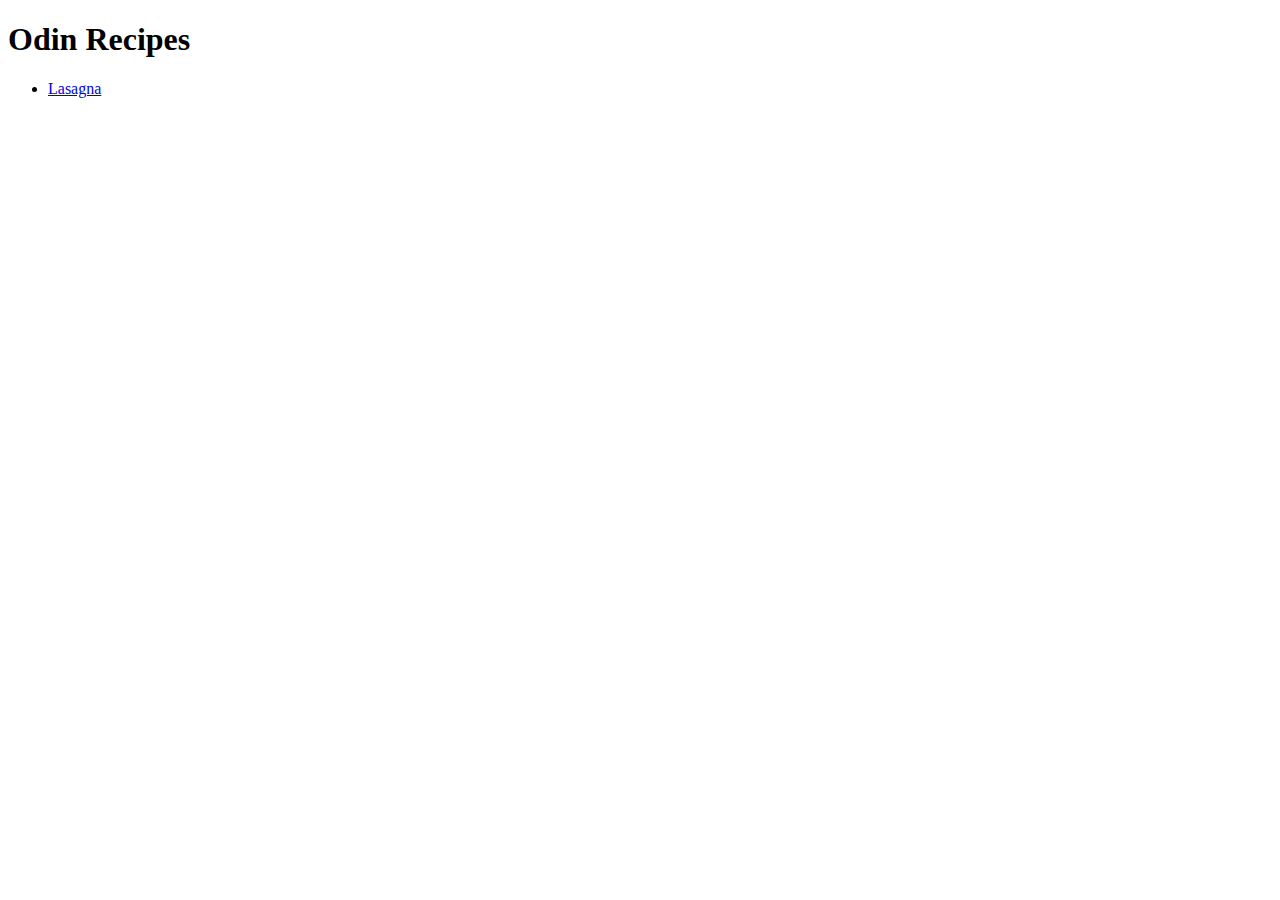
==== index.html @ 9b99387e "Organize recipes into list for better organization" ====
<!DOCTYPE html>
<html lang="en">

<head>
    <meta charset="UTF-8">
    <meta http-equiv="X-UA-Compatible" content="IE=edge">
    <meta name="viewport" content="width=device-width, initial-scale=1.0">
    <title>Home</title>
</head>

<body>
    <h1>Odin Recipes</h1>
    <ul>
        <li><a href="recipes/lasagna.html">Lasagna</a></li>
    </ul>
</body>

</html>
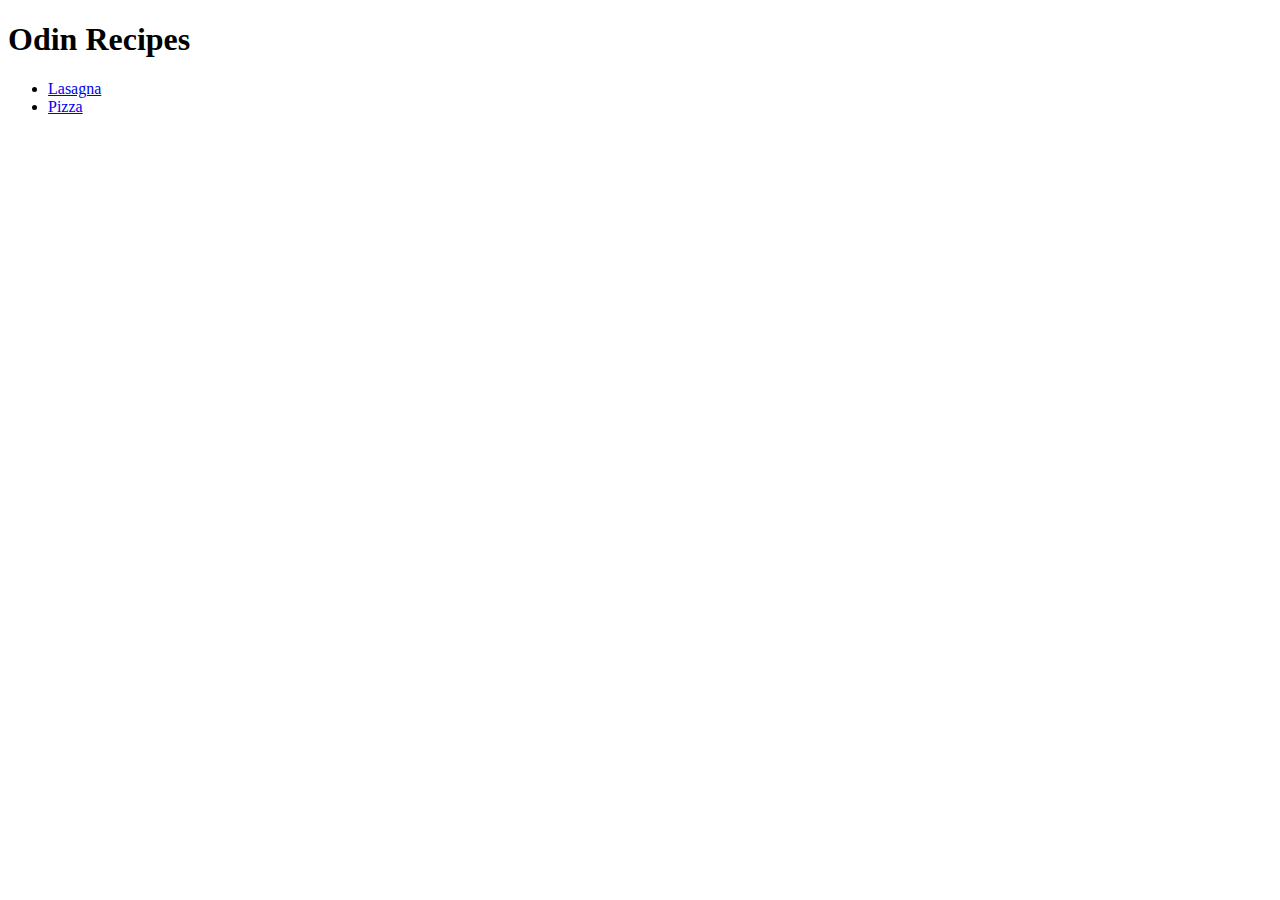
==== commit 375a5fad: "Add link to pizza.html in index.html" ====
--- a/index.html
+++ b/index.html
@@ -12,6 +12,7 @@
     <h1>Odin Recipes</h1>
     <ul>
         <li><a href="recipes/lasagna.html">Lasagna</a></li>
+        <li><a href="recipes/pizza.html">Pizza</a></li>
     </ul>
 </body>
 
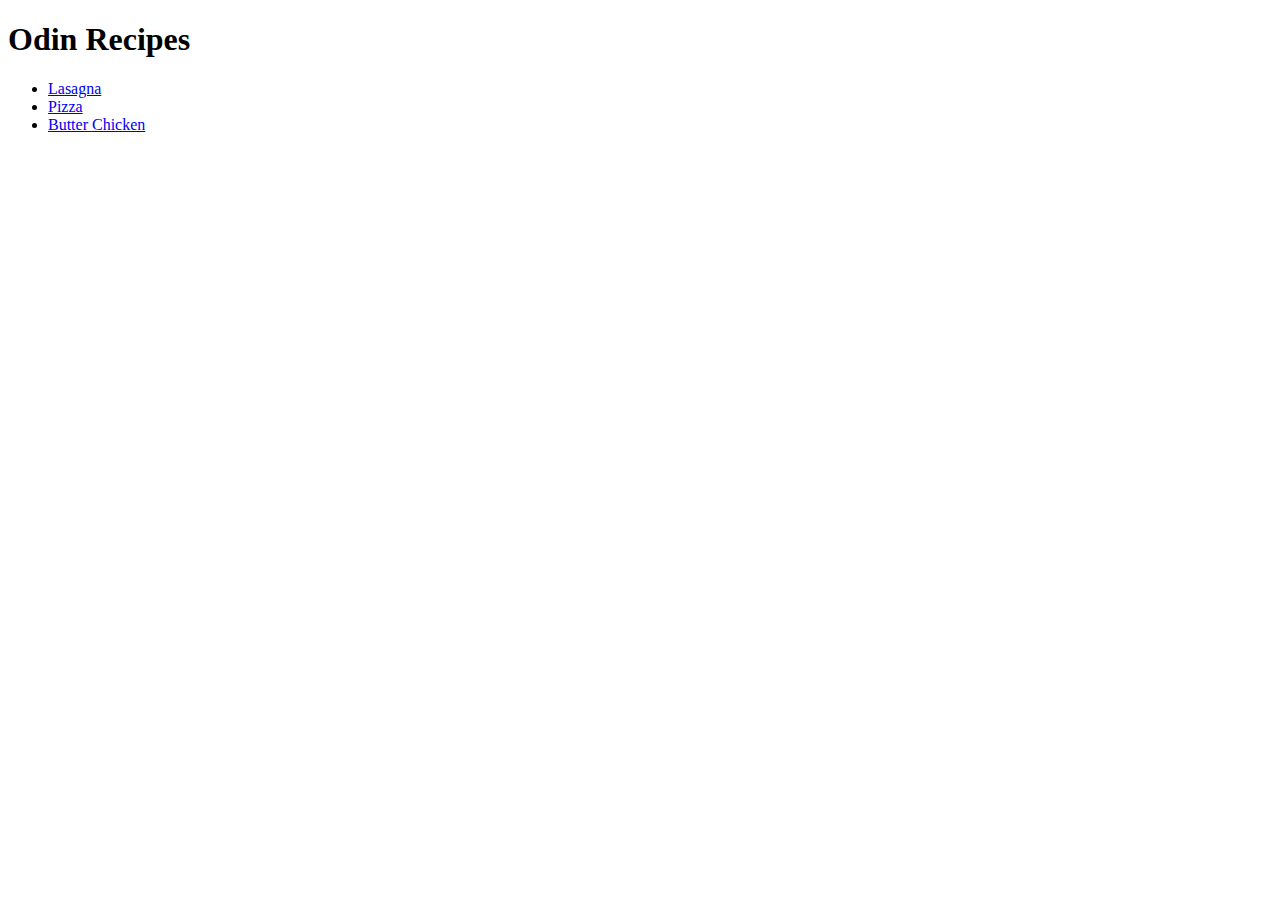
==== commit 5112245a: "Add link to butter-chicken.html from index.html" ====
--- a/index.html
+++ b/index.html
@@ -13,6 +13,7 @@
     <ul>
         <li><a href="recipes/lasagna.html">Lasagna</a></li>
         <li><a href="recipes/pizza.html">Pizza</a></li>
+        <li><a href="recipes/butter-chicken.html">Butter Chicken</a></li>
     </ul>
 </body>
 
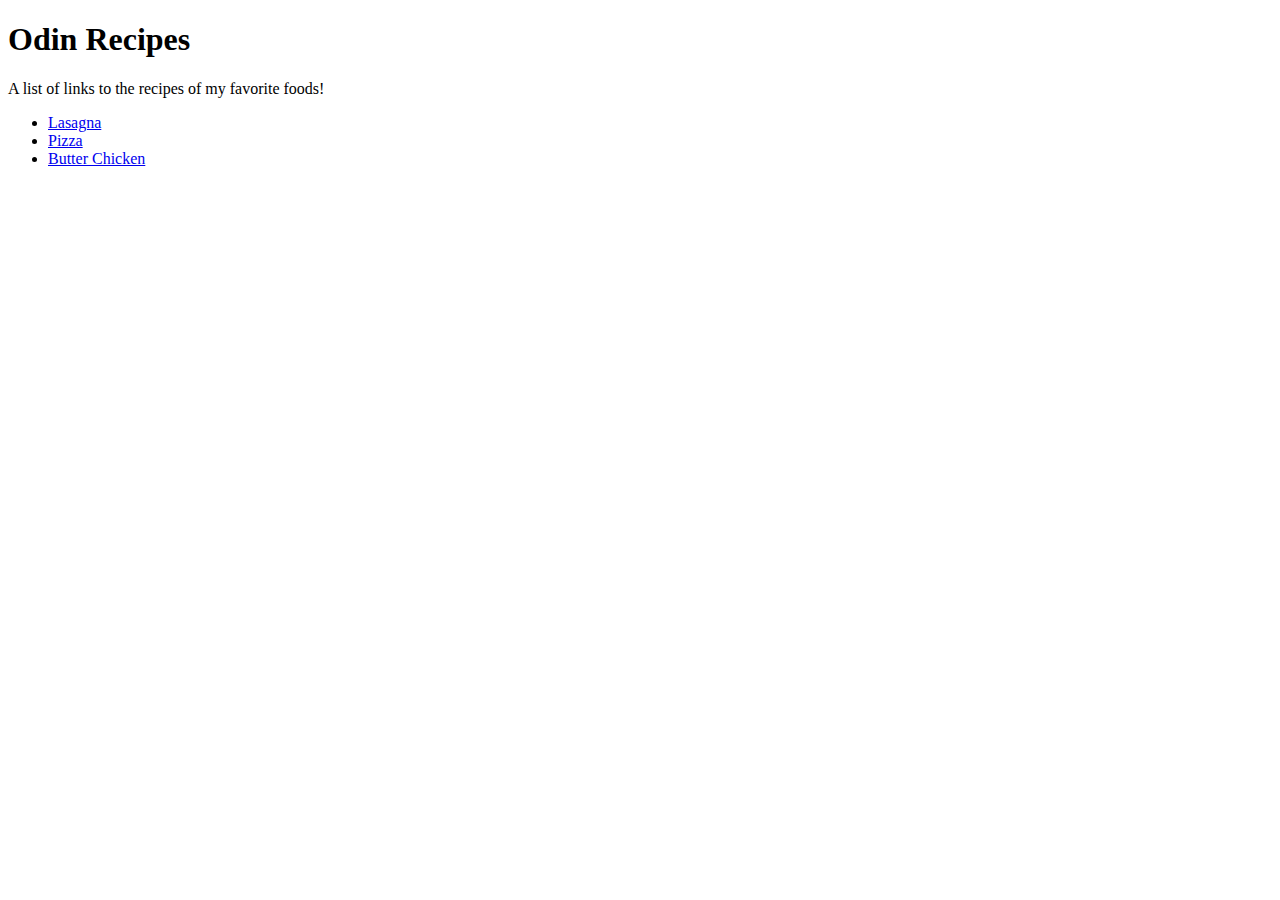
==== commit fade5d8a: "Add introductory paragraph" ====
--- a/index.html
+++ b/index.html
@@ -10,6 +10,7 @@
 
 <body>
     <h1>Odin Recipes</h1>
+    <p>A list of links to the recipes of my favorite foods!</p>
     <ul>
         <li><a href="recipes/lasagna.html">Lasagna</a></li>
         <li><a href="recipes/pizza.html">Pizza</a></li>
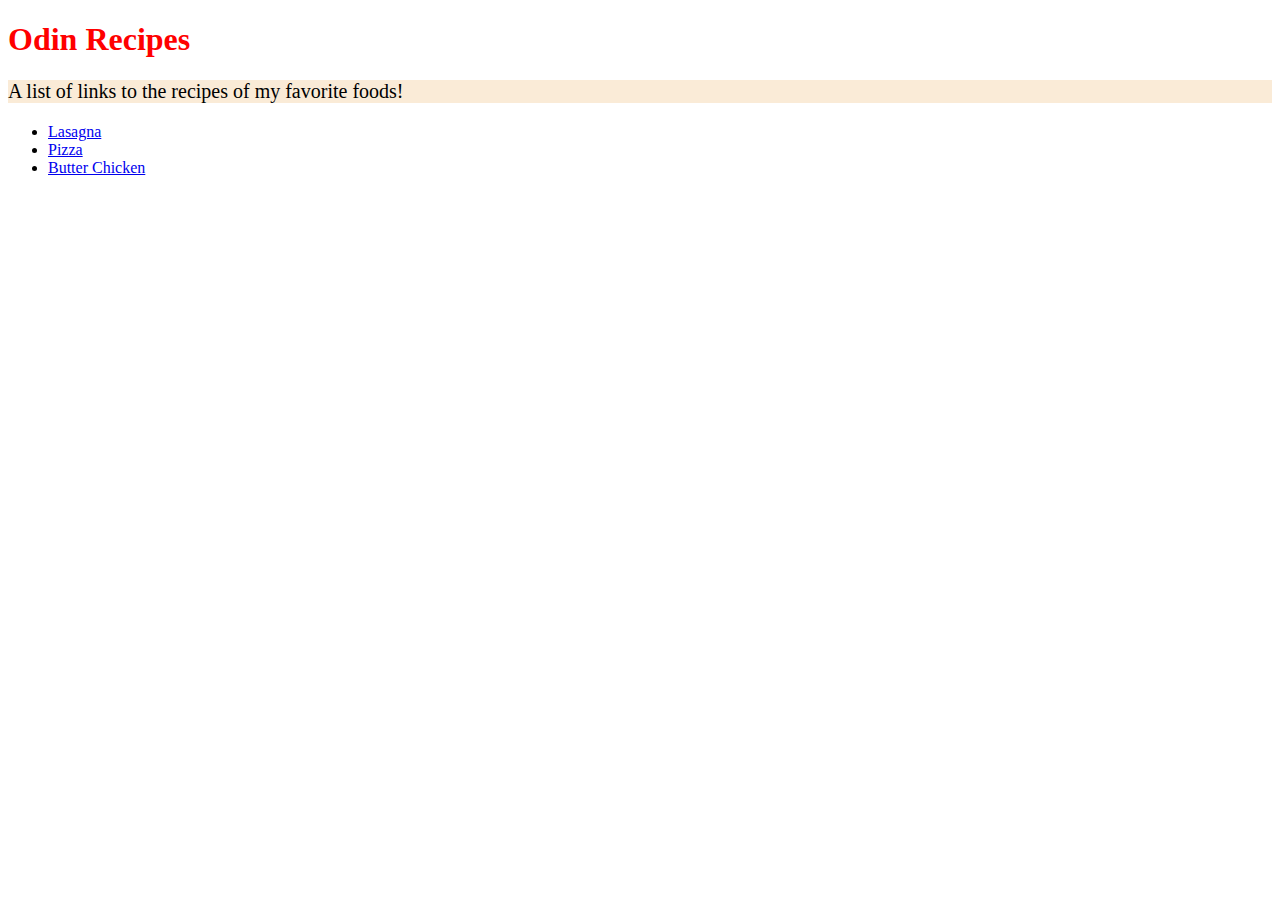
==== commit 91335aef: "Add class to p element" ====
--- a/index.html
+++ b/index.html
@@ -6,11 +6,12 @@
     <meta http-equiv="X-UA-Compatible" content="IE=edge">
     <meta name="viewport" content="width=device-width, initial-scale=1.0">
     <title>Home</title>
+    <link rel="stylesheet" href="css/styles.css">
 </head>
 
 <body>
     <h1>Odin Recipes</h1>
-    <p>A list of links to the recipes of my favorite foods!</p>
+    <p class="introduction">A list of links to the recipes of my favorite foods!</p>
     <ul>
         <li><a href="recipes/lasagna.html">Lasagna</a></li>
         <li><a href="recipes/pizza.html">Pizza</a></li>
--- a/css/styles.css
+++ b/css/styles.css
@@ -0,0 +1,8 @@
+h1 {
+    color: red;
+}
+
+.introduction {
+    background-color: antiquewhite;
+    font-size: 20px;
+}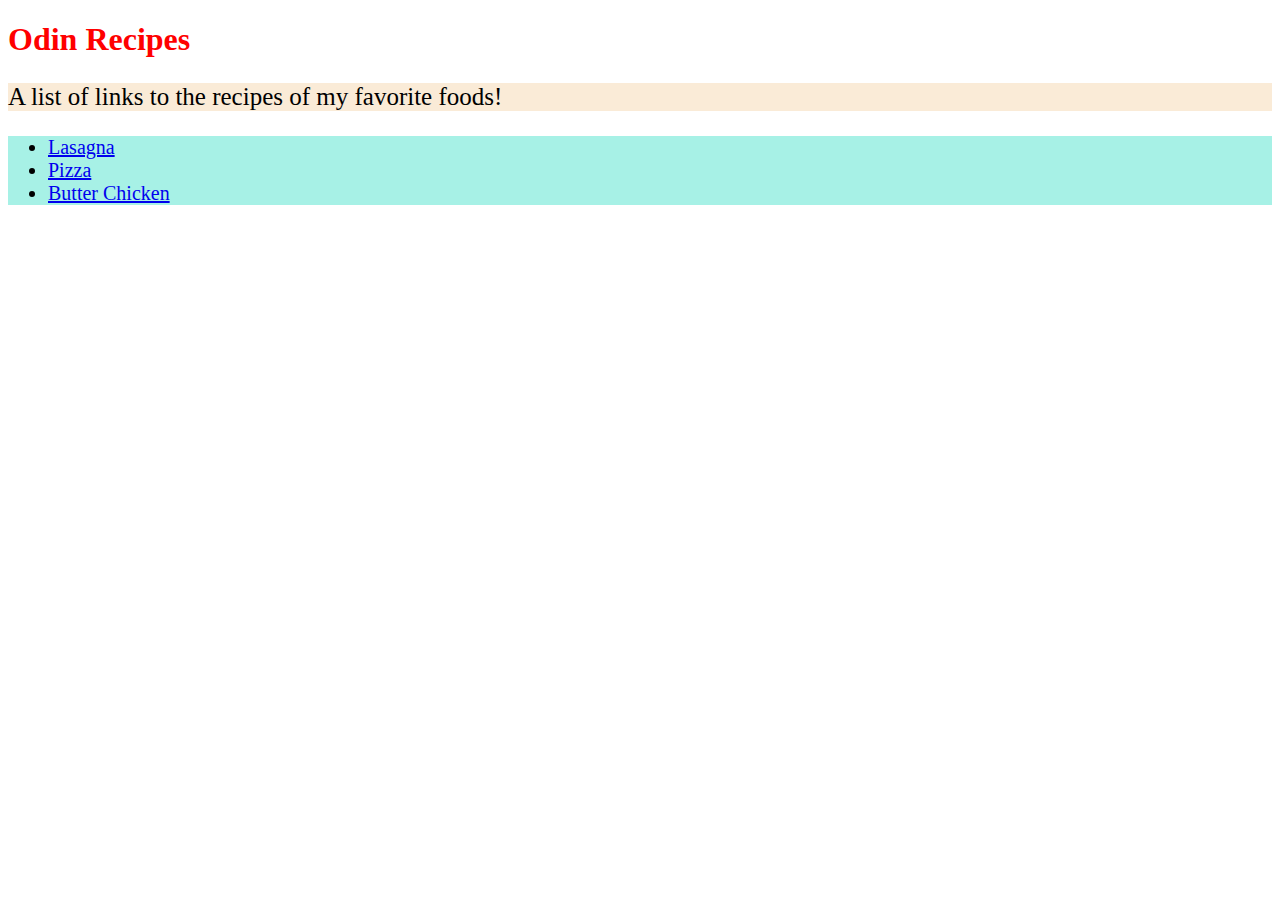
==== commit 983dc7f6: "Add id to ul element" ====
--- a/index.html
+++ b/index.html
@@ -12,7 +12,7 @@
 <body>
     <h1>Odin Recipes</h1>
     <p class="introduction">A list of links to the recipes of my favorite foods!</p>
-    <ul>
+    <ul id="foods">
         <li><a href="recipes/lasagna.html">Lasagna</a></li>
         <li><a href="recipes/pizza.html">Pizza</a></li>
         <li><a href="recipes/butter-chicken.html">Butter Chicken</a></li>
--- a/css/styles.css
+++ b/css/styles.css
@@ -4,5 +4,10 @@
 
 .introduction {
     background-color: antiquewhite;
+    font-size: 25px;
+}
+
+#foods {
+    background-color:hsl(171, 72%, 80%);
     font-size: 20px;
 }